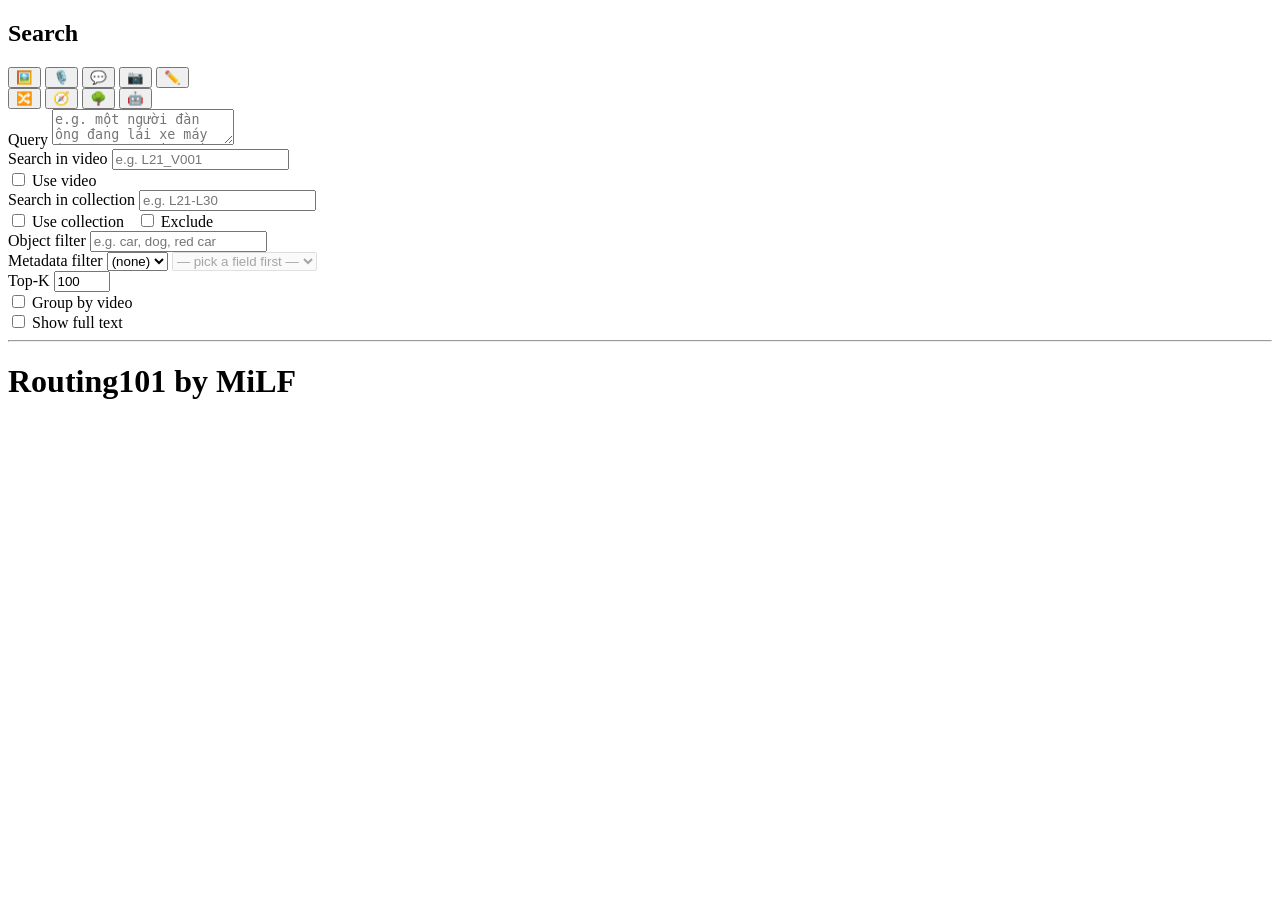
==== frontend/index.html @ 822b7c50 "Add LLM-based Query Routing signal Backend: - backend/search/routing.py: Step 1 Gemini preprocessing" ====
<!doctype html>
<html lang="en">
<head>
<meta charset="utf-8">
<meta name="viewport" content="width=device-width, initial-scale=1">
<title>Routing101 by MiLF</title>
<link rel="stylesheet" href="/app/css/style.css">
</head>
<body>
<div class="layout">

  <aside class="sidebar">
    <h2>Search</h2>

    <div class="signal-row" id="signal-row">
      <button class="signal-btn" data-signal="Keyframe" title="Keyframe">🖼️</button>
      <button class="signal-btn" data-signal="ASR" title="ASR">🎙️</button>
      <button class="signal-btn" data-signal="Caption" title="Caption">💬</button>
      <button class="signal-btn" data-signal="OCR" title="OCR">📷</button>
      <button class="signal-btn" data-signal="Summary" title="Summary">✏️</button>
    </div>
    <div class="signal-row">
      <button class="signal-btn" data-signal="Mixed" title="Mixed">🔀</button>
      <button class="signal-btn" data-signal="TRAKE" title="TRAKE">🧭</button>
      <button class="signal-btn" data-signal="Hierarchy" title="Hierarchy">🌳</button>
      <button class="signal-btn" data-signal="Routing" title="LLM Query Routing">🤖</button>
    </div>

    <div id="standard-query-section">
      <label for="query-text">Query</label>
      <textarea id="query-text" placeholder="e.g. một người đàn ông đang lái xe máy (or paste an image)"></textarea>

      <div class="image-query-preview" id="image-query-preview" style="display:none;">
        <img id="image-query-thumb" alt="pasted query image">
        <button class="btn" id="clear-image-query">Clear</button>
      </div>
    </div>

    <div id="trake-query-section" style="display:none;"></div>

    <div class="scope-row">
      <div>
        <label for="video-filter">Search in video</label>
        <input type="text" id="video-filter" placeholder="e.g. L21_V001">
        <div class="checkbox-row">
          <input type="checkbox" id="use-video-scope">
          <label for="use-video-scope" style="margin:0;">Use video</label>
        </div>
      </div>
      <div>
        <label for="lot-filter">Search in collection</label>
        <input type="text" id="lot-filter" placeholder="e.g. L21-L30">
        <div class="checkbox-row">
          <input type="checkbox" id="use-collection-scope">
          <label for="use-collection-scope" style="margin:0;">Use collection</label>
          <input type="checkbox" id="exclude-collection-scope" style="margin-left:0.8rem;">
          <label for="exclude-collection-scope" style="margin:0;" title="Drop this collection range instead of restricting to it">Exclude</label>
        </div>
      </div>
    </div>

    <div class="scope-row">
      <div>
        <label for="od-filter" title="Comma-separated object classes required in the frame, e.g. &quot;car, dog&quot; — fuzzy-matched against the OD vocabulary, applied as an AND filter after ranking.">Object filter</label>
        <input type="text" id="od-filter" placeholder="e.g. car, dog, red car">
      </div>
    </div>

    <div class="scope-row">
      <div>
        <label for="facet-field" title="Filter to videos tagged with one value of a structured field extracted from that lot's metadata (backend/metadata_filter.py) — e.g. only Toán exam-prep videos, or only Cà Mau travel episodes.">Metadata filter</label>
        <select id="facet-field">
          <option value="">(none)</option>
        </select>
        <select id="facet-value" disabled>
          <option value="">— pick a field first —</option>
        </select>
      </div>
    </div>

    <div class="scope-row">
      <div>
        <label for="top-k">Top-K</label>
        <input type="number" id="top-k" value="100" min="1" max="200" step="5">
      </div>
      <div id="top-v-wrap" style="display:none;">
        <label for="top-v">Top-V</label>
        <input type="number" id="top-v" value="10" min="1" max="50" step="1">
      </div>
      <div id="top-g-wrap" style="display:none;">
        <label for="top-g" title="Frames kept per video after per-video drill-down.">Top-G</label>
        <input type="number" id="top-g" value="5" min="1" max="50" step="1">
      </div>
    </div>

    <div class="checkbox-row" id="group-by-row">
      <input type="checkbox" id="group-by-video">
      <label for="group-by-video" style="margin:0;">Group by video</label>
    </div>
    <div class="checkbox-row">
      <input type="checkbox" id="show-full-text">
      <label for="show-full-text" style="margin:0;">Show full text</label>
    </div>

    <hr class="divider">

    <div id="signal-controls"><!-- populated per-signal by signals/*.js --></div>
  </aside>

  <main class="main">
    <h1>Routing101 by MiLF</h1>
    <div id="status-banner"></div>
    <div id="results"></div>
  </main>

</div>

<div id="dialog-root"></div>

<script type="module" src="/app/js/app.js"></script>
</body>
</html>
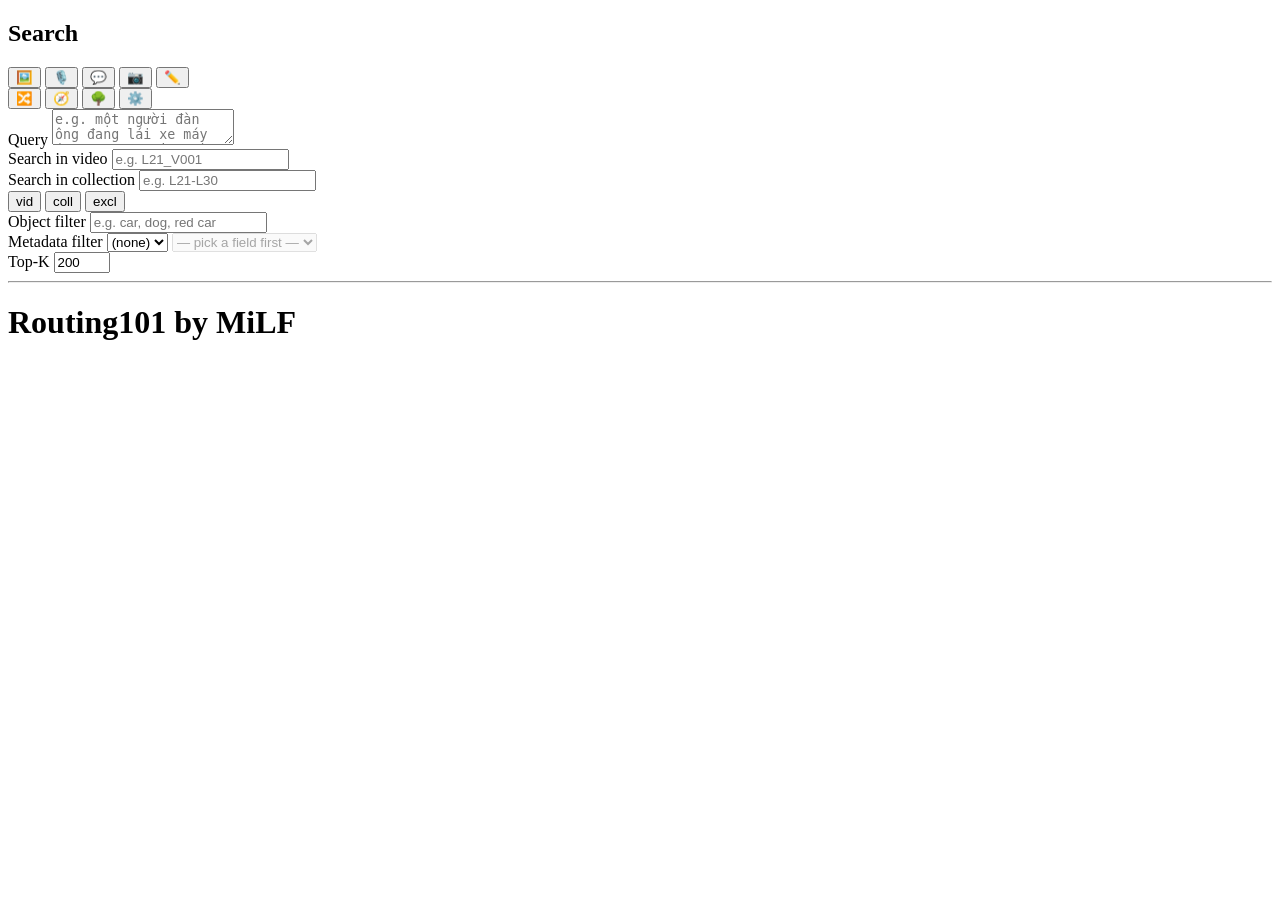
==== commit 215d35ac: "Restructure backend into core/, filters/, search/common.py - core/: models.py, es.py (es_client + es" ====
--- a/frontend/index.html
+++ b/frontend/index.html
@@ -23,12 +23,19 @@
       <button class="signal-btn" data-signal="Mixed" title="Mixed">🔀</button>
       <button class="signal-btn" data-signal="TRAKE" title="TRAKE">🧭</button>
       <button class="signal-btn" data-signal="Hierarchy" title="Hierarchy">🌳</button>
-      <button class="signal-btn" data-signal="Routing" title="LLM Query Routing">🤖</button>
+      <!-- Not a signal (no data-signal, so app.js's signal wiring skips it):
+           styled as one purely so it sits in the same icon row. -->
+      <button class="signal-btn" id="settings-btn" title="Settings">⚙️</button>
     </div>
 
     <div id="standard-query-section">
       <label for="query-text">Query</label>
       <textarea id="query-text" placeholder="e.g. một người đàn ông đang lái xe máy (or paste an image)"></textarea>
+      <!-- Full-width drag handle standing in for the browser's corner grip:
+           #query-text is resize:none and query-input.js drives its height from
+           pointer drags on this bar (a native grip is corner-only, CSS can't
+           widen it). -->
+      <div id="query-resize" title="Drag to resize"></div>
 
       <div class="image-query-preview" id="image-query-preview" style="display:none;">
         <img id="image-query-thumb" alt="pasted query image">
@@ -38,25 +45,23 @@
 
     <div id="trake-query-section" style="display:none;"></div>
 
+    <div id="mixed-query-section" style="display:none;"></div>
+
     <div class="scope-row">
       <div>
         <label for="video-filter">Search in video</label>
         <input type="text" id="video-filter" placeholder="e.g. L21_V001">
-        <div class="checkbox-row">
-          <input type="checkbox" id="use-video-scope">
-          <label for="use-video-scope" style="margin:0;">Use video</label>
-        </div>
       </div>
       <div>
         <label for="lot-filter">Search in collection</label>
         <input type="text" id="lot-filter" placeholder="e.g. L21-L30">
-        <div class="checkbox-row">
-          <input type="checkbox" id="use-collection-scope">
-          <label for="use-collection-scope" style="margin:0;">Use collection</label>
-          <input type="checkbox" id="exclude-collection-scope" style="margin-left:0.8rem;">
-          <label for="exclude-collection-scope" style="margin:0;" title="Drop this collection range instead of restricting to it">Exclude</label>
-        </div>
       </div>
+    </div>
+
+    <div class="segmented" id="scope-segmented">
+      <button type="button" data-scope="video" title="Restrict to the video id above">vid</button>
+      <button type="button" data-scope="collection" title="Restrict to the collection range above">coll</button>
+      <button type="button" data-scope="exclude" title="Drop the collection range above instead of restricting to it -- works with or without &quot;coll&quot;">excl</button>
     </div>
 
     <div class="scope-row">
@@ -68,7 +73,7 @@
 
     <div class="scope-row">
       <div>
-        <label for="facet-field" title="Filter to videos tagged with one value of a structured field extracted from that lot's metadata (backend/metadata_filter.py) — e.g. only Toán exam-prep videos, or only Cà Mau travel episodes.">Metadata filter</label>
+        <label for="facet-field" title="Filter to videos tagged with one value of a structured field extracted from that lot's metadata (backend/filters/metadata.py) — e.g. only Toán exam-prep videos, or only Cà Mau travel episodes.">Metadata filter</label>
         <select id="facet-field">
           <option value="">(none)</option>
         </select>
@@ -81,26 +86,20 @@
     <div class="scope-row">
       <div>
         <label for="top-k">Top-K</label>
-        <input type="number" id="top-k" value="100" min="1" max="200" step="5">
+        <input type="number" id="top-k" value="200" min="1" max="400" step="5">
       </div>
       <div id="top-v-wrap" style="display:none;">
         <label for="top-v">Top-V</label>
-        <input type="number" id="top-v" value="10" min="1" max="50" step="1">
+        <input type="number" id="top-v" value="15" min="1" max="50" step="1">
       </div>
       <div id="top-g-wrap" style="display:none;">
         <label for="top-g" title="Frames kept per video after per-video drill-down.">Top-G</label>
-        <input type="number" id="top-g" value="5" min="1" max="50" step="1">
+        <input type="number" id="top-g" value="10" min="1" max="50" step="1">
       </div>
     </div>
 
-    <div class="checkbox-row" id="group-by-row">
-      <input type="checkbox" id="group-by-video">
-      <label for="group-by-video" style="margin:0;">Group by video</label>
-    </div>
-    <div class="checkbox-row">
-      <input type="checkbox" id="show-full-text">
-      <label for="show-full-text" style="margin:0;">Show full text</label>
-    </div>
+    <!-- "Group by video" and "Show full text" used to live here; they're
+         saved settings now, in the ⚙ dialog above (frontend/js/settings.js). -->
 
     <hr class="divider">
 
@@ -108,7 +107,7 @@
   </aside>
 
   <main class="main">
-    <h1>Routing101 by MiLF</h1>
+    <h1>Routing101 by MiLF<span id="profile-badge" class="profile-badge" title="Embedding profile this backend loaded"></span></h1>
     <div id="status-banner"></div>
     <div id="results"></div>
   </main>
